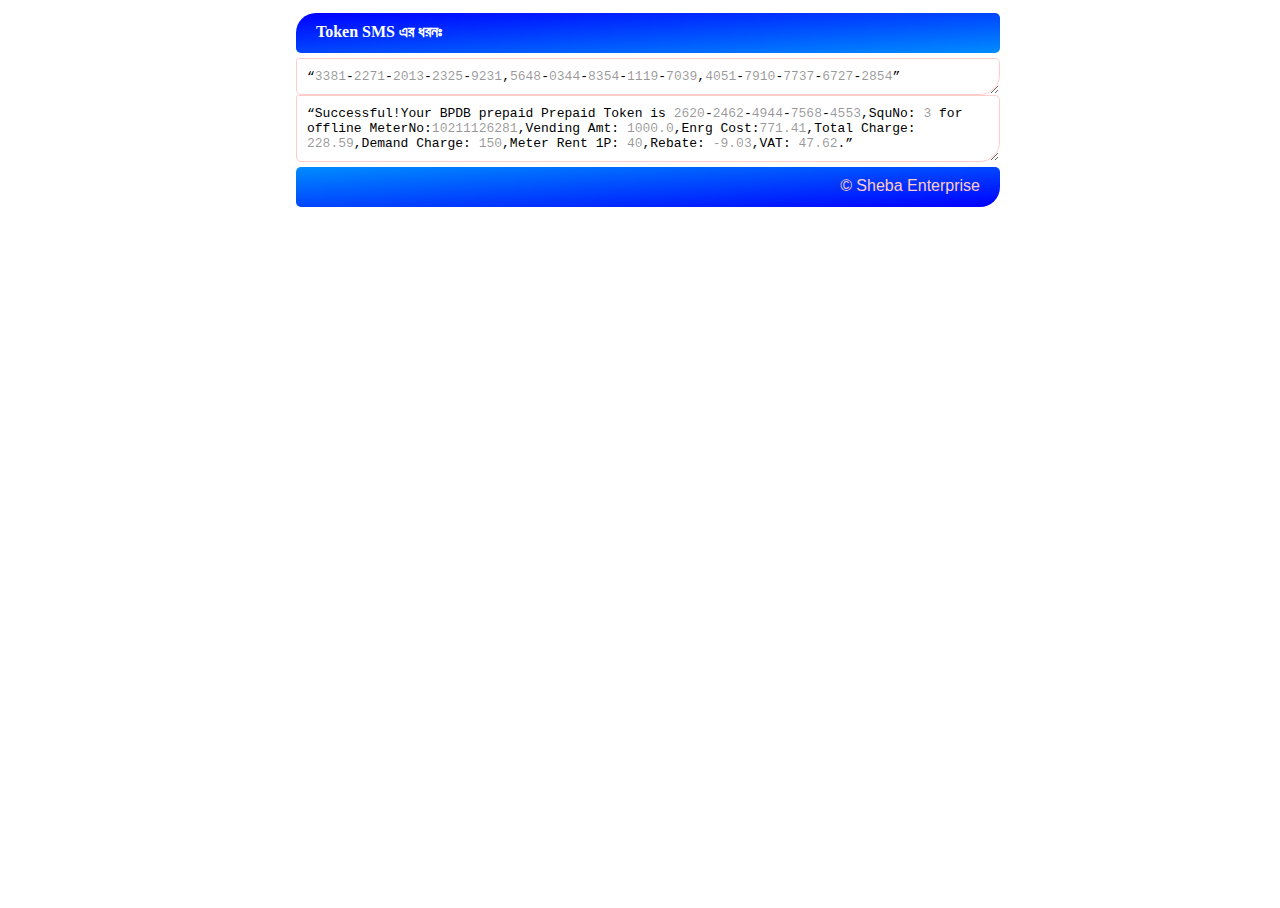
==== index.html @ 4cb4594b "BPDB Prepaid Meter Tokens Organizer ba Fahim" ====
<!DOCTYPE html>
<html lang="en">
<head>
<meta charset="UTF-8" />
<meta name="viewport" content="width=device-width, initial-scale=1.0" />
<link rel="shortcut icon" href="./Sheba_Icons.ico" type="image/x-icon" />
<link rel="preconnect" href="https://fonts.googleapis.com" />
<link rel="preconnect" href="https://fonts.gstatic.com" crossorigin />
<linkhref="https://fonts.googleapis.com/css2?family=Oswald:wght@200..700&family=Tiro+Bangla:ital@0;1&family=Varela+Round&display=swap"rel="stylesheet" />
<link rel="stylesheet" href="./css/styles.css" />
<link rel="stylesheet" href="./css/portrait.css" />
<link rel="stylesheet" href="./css/landscape.css" />
<link rel="stylesheet" href="./css/printarea.css" />
<title>Meter Token Organizer Tool | Online</title>
</head>
<body>
<div id="head">Token SMS এর ধরনঃ</div>
<div id="outfit">
<a href="./TYPE/ONLYTOKEN/">
<q><s>3381</s>-<s>2271</s>-<s>2013</s>-<s>2325</s>-<s>9231</s>,<s>5648</s>-<s>0344</s>-<s>8354</s>-<s>1119</s>-<s>7039</s>,<s>4051</s>-<s>7910</s>-<s>7737</s>-<s>6727</s>-<s>2854</s></q>
</a>
<a href="./TYPE/Successful/">
<q>Successful!Your BPDB prepaid Prepaid Token is <s>2620</s>-<s>2462</s>-<s>4944</s>-<s>7568</s>-<s>4553</s>,SquNo: <s>3</s> for offline MeterNo:<s>10211126281</s>,Vending Amt: <s>1000.0</s>,Enrg Cost:<s>771.41</s>,Total Charge: <s>228.59</s>,Demand Charge: <s>150</s>,Meter Rent 1P: <s>40</s>,Rebate: <s>-9.03</s>,VAT: <s>47.62</s>.</q>
</a>
</div>
<a href="https://sheba.pages.dev/" style="color:white;">
<div id="foot">© Sheba Enterprise</div>
</a>
<script src="https://sheba.yn.lt/welcome.js">
</script>
</body>
</html>
---- css/styles.css ----
@media screen, print {
  #head {
    font-family: "Tiro Bangla", serif;
    display: block;
    color: white;
    font-size: medium;
    font-weight: bold;
    height: 10px;
    padding: 10px 20px 20px 20px;
    margin: 5px 0px 5px 0px;
    background-color: #0000ff;
    background-image: linear-gradient(
      to bottom right,
      rgb(0, 0, 255),
      rgb(0, 140, 255)
    );
    border-radius: 20px 5px 5px 5px;
    user-select: none;
  }
  #body,
  h2 {
    font-family: "Tiro Bangla", serif;
    font-style: normal;
    display: block;
    color: white;
    font-size: medium;
    font-weight: bold;
    height: 10px;
    padding: 10px 20px 20px 20px;
    margin: 5px 0px 5px 0px;
    background-color: #0000ff;
    background-image: linear-gradient(
      to top right,
      rgb(0, 0, 255),
      rgb(0, 140, 255)
    );
    border-radius: 5px 5px 5px 5px;
    user-select: none;
  }
  #foot {
    font-family: "Varela Round", sans-serif;
    font-weight: 400;
    font-style: normal;
    font-size: medium;
    display: block;
    position: sticky;
    color: #fcc;
    text-align: end;
    height: 10px;
    padding: 10px 20px 20px 20px;
    margin: 5px 0px 5px 0px;
    background-color: #0000ff; /* For browsers that do not support gradients */
    background-image: linear-gradient(
      to bottom right,
      rgb(0, 140, 255),
      rgb(0, 0, 255)
    );
    border-radius: 5px 5px 20px 5px;
    user-select: none;
  }
  textarea {
    width: 100%;
    outline: none;
    border: 1px solid #fcc;
    resize: vertical;
    border-radius: 0px 5px 20px 5px;
    padding: 10px;
    font-family: monospace;
    overflow: hidden;
  }
  textarea:focus {
    border-radius: 5px 5px 20px 20px;
    border: 1px solid rgb(0, 0, 255);
  }
  table#codeTable tbody#tabledata tr td {
    background-color: #ffffffbd; /* For browsers that do not support gradients */
    background-image: linear-gradient(to bottom right, #ccffcc18, #cccccc50);
    text-align: center;
    margin: 5px 5px 5px 5px;
    border-radius: 10px 5px 15px 5px;
    border: 0.1rem solid #0000ff69;
  }
  #codeTable {
    width: 100%;
  }
}
tr {
  background-image: url('data:image/svg+xml,<svg xmlns="http://www.w3.org/2000/svg" viewBox="0 0 16 16"><path fill="%23000" fill-rule="evenodd" d="M12 5.5v1.984a.5.5 0 0 1-.5.5H4.618l1.633-1.633l-.707-.707l-2.121 2.121L3 8.188v.568L5.544 11.3l.707-.707l-1.61-1.609H11.5a1.5 1.5 0 0 0 1.5-1.5V5.5z" clip-rule="evenodd" opacity="1"/></svg>');
  background-repeat: no-repeat;
  background-color: rgb(255, 255, 255);
  background-position: bottom -20px right -5px;
}
q {
  display: block;
  outline: none;
  border: 1px solid #fcc;
  resize: vertical;
  border-radius: 2.5px 5px 20px 5px;
  padding: 10px;
  font-family: monospace;
  overflow: hidden;
}
q:hover {
  border-radius: 5px 5px 20px 10px;
  border: 1px solid rgb(0, 0, 255);
}
a,
s {
  text-decoration: none;
}
a {
  color: #000000;
}
s {
  color: #00000069;
}
#outfit {
  width: 100%;
}
---- css/portrait.css ----
/* For mobile phones: */
@media (orientation: portrait) {
  textarea {
    min-width: -webkit-fill-available;
    height: 100px;
    font-family: monospace; /* Monospace font for typewriter look */
    overflow: auto; /* Hide overflow to create typewriter effect */
    max-height: 40%;
    font-size: medium;
  }
  table#codeTable tbody#tabledata tr {
    font-family: "Oswald", sans-serif;
    font-optical-sizing: auto;
    font-weight: bold;
    font-size: 50px;
    font-style: normal;
    text-wrap: nowrap;
    letter-spacing: 5px;
  }
  body {
    min-width: 270px;
  }
}
---- css/landscape.css ----
/* For Wider Screen: */
@media (orientation: landscape) {
  * body {
    height: 100%;
    width: 55%;
    position: absolute;
    top: 50%;
    left: 50%;
    transform: translate(-50%, -50%);
  }
  textarea {
    height: auto;
    max-height: 300px;
    min-height: 50px;
  }
  #outfit {
    overflow: visible;
  }
  table#codeTable tbody#tabledata tr {
    font-family: "Oswald", sans-serif;
    font-optical-sizing: auto;
    font-weight: bold;
    font-style: normal;
    text-wrap: nowrap;
    letter-spacing: 5px;
    font-size: 2rem;
  }
}
---- css/printarea.css ----
@media print {
  #tokenbox,
  #head {
    display: none;
  }
  #body,
  h2 {
    display: block;
    color: white;
    font-size: medium;
    font-weight: bold;
    height: 10px;
    padding: 10px 20px 20px 20px;
    margin: 5px 0px 5px 0px;
    background-color: #ffffff;
    background-image: linear-gradient(
      to bottom right,
      rgb(0, 0, 255),
      rgb(0, 140, 255)
    );
    border: 0.1rem solid #0000ff;
    border-radius: 20px 5px 5px 5px;
    user-select: none;
  }
}
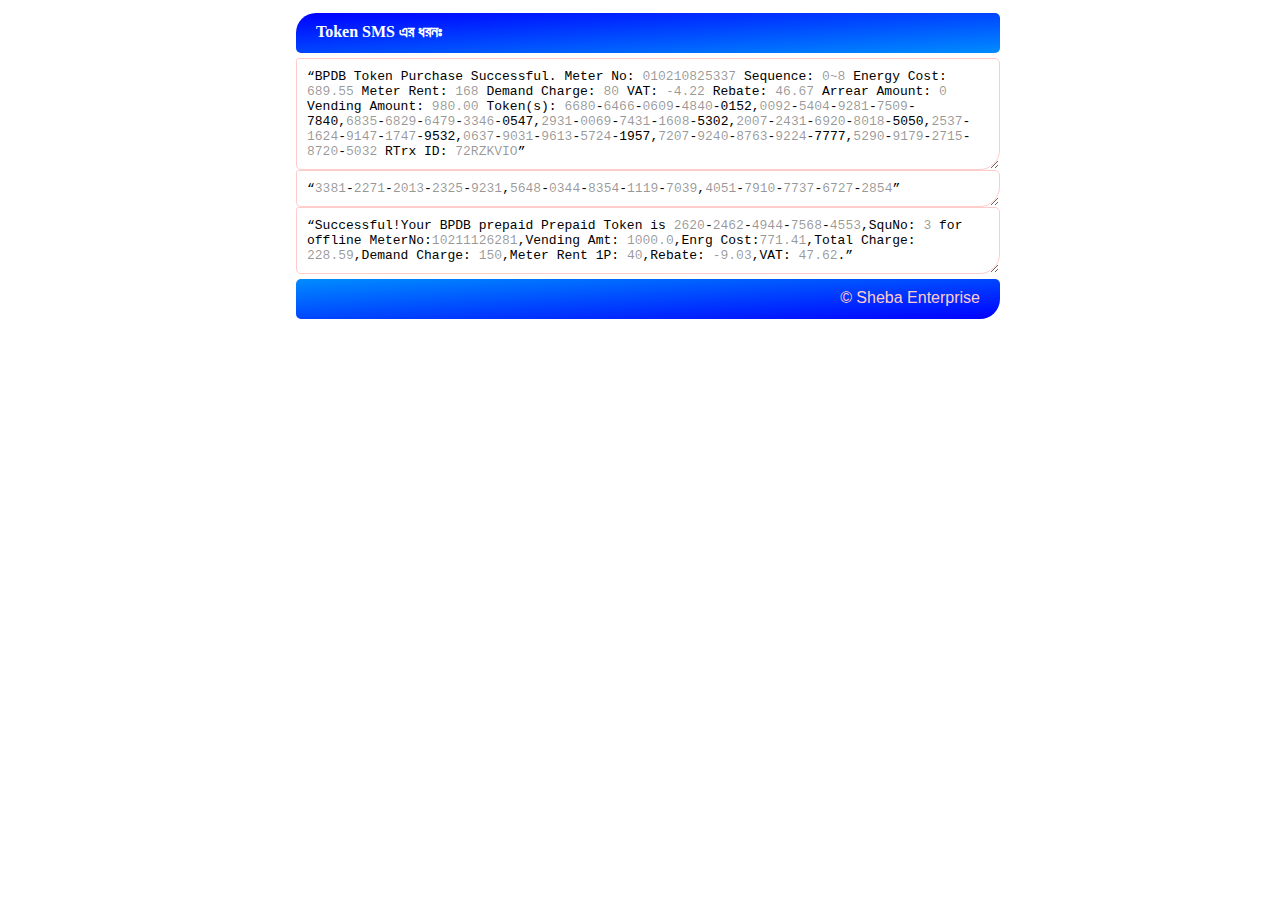
==== commit afc5ed8f: "Added Another SMS format Basically for bKash Personal Users. from linuxnewbies/main" ====
--- a/index.html
+++ b/index.html
@@ -16,10 +16,13 @@
 <body>
 <div id="head">Token SMS এর ধরনঃ</div>
 <div id="outfit">
-<a href="./TYPE/ONLYTOKEN/">
+<a href="./TYPE/BPDB/" title="BPDB Token Purchase Successful. ... ... ...">
+<q>BPDB Token Purchase Successful. Meter No: <s>010210825337</s> Sequence: <s>0~8</s> Energy Cost: <s>689.55</s> Meter Rent: <s>168</s> Demand Charge: <s>80</s> VAT: <s>-4.22</s> Rebate: <s>46.67</s> Arrear Amount: <s>0</s> Vending Amount: <s>980.00</s> Token(s): <s>6680</s>-<s>6466</s>-<s>0609</s>-<s>4840</s>-0152,<s>0092</s>-<s>5404</s>-<s>9281</s>-<s>7509</s>-7840,<s>6835</s>-<s>6829</s>-<s>6479</s>-<s>3346</s>-0547,<s>2931</s>-<s>0069</s>-<s>7431</s>-<s>1608</s>-5302,<s>2007</s>-<s>2431</s>-<s>6920</s>-<s>8018</s>-5050,<s>2537</s>-<s>1624</s>-<s>9147</s>-<s>1747</s>-9532,<s>0637</s>-<s>9031</s>-<s>9613</s>-<s>5724</s>-1957,<s>7207</s>-<s>9240</s>-<s>8763</s>-<s>9224</s>-7777,<s>5290</s>-<s>9179</s>-<s>2715</s>-<s>8720</s>-<s>5032</s> RTrx ID: <s>72RZKVIO</s></q>
+</a>
+<a href="./TYPE/ONLYTOKEN/" title="শুধুমাত্র টোকেন নম্বর ... ... ...">
 <q><s>3381</s>-<s>2271</s>-<s>2013</s>-<s>2325</s>-<s>9231</s>,<s>5648</s>-<s>0344</s>-<s>8354</s>-<s>1119</s>-<s>7039</s>,<s>4051</s>-<s>7910</s>-<s>7737</s>-<s>6727</s>-<s>2854</s></q>
 </a>
-<a href="./TYPE/Successful/">
+<a href="./TYPE/Successful/" title="Successful!Your BPDB prepaid Prepaid Token is ... ... ...">
 <q>Successful!Your BPDB prepaid Prepaid Token is <s>2620</s>-<s>2462</s>-<s>4944</s>-<s>7568</s>-<s>4553</s>,SquNo: <s>3</s> for offline MeterNo:<s>10211126281</s>,Vending Amt: <s>1000.0</s>,Enrg Cost:<s>771.41</s>,Total Charge: <s>228.59</s>,Demand Charge: <s>150</s>,Meter Rent 1P: <s>40</s>,Rebate: <s>-9.03</s>,VAT: <s>47.62</s>.</q>
 </a>
 </div>
